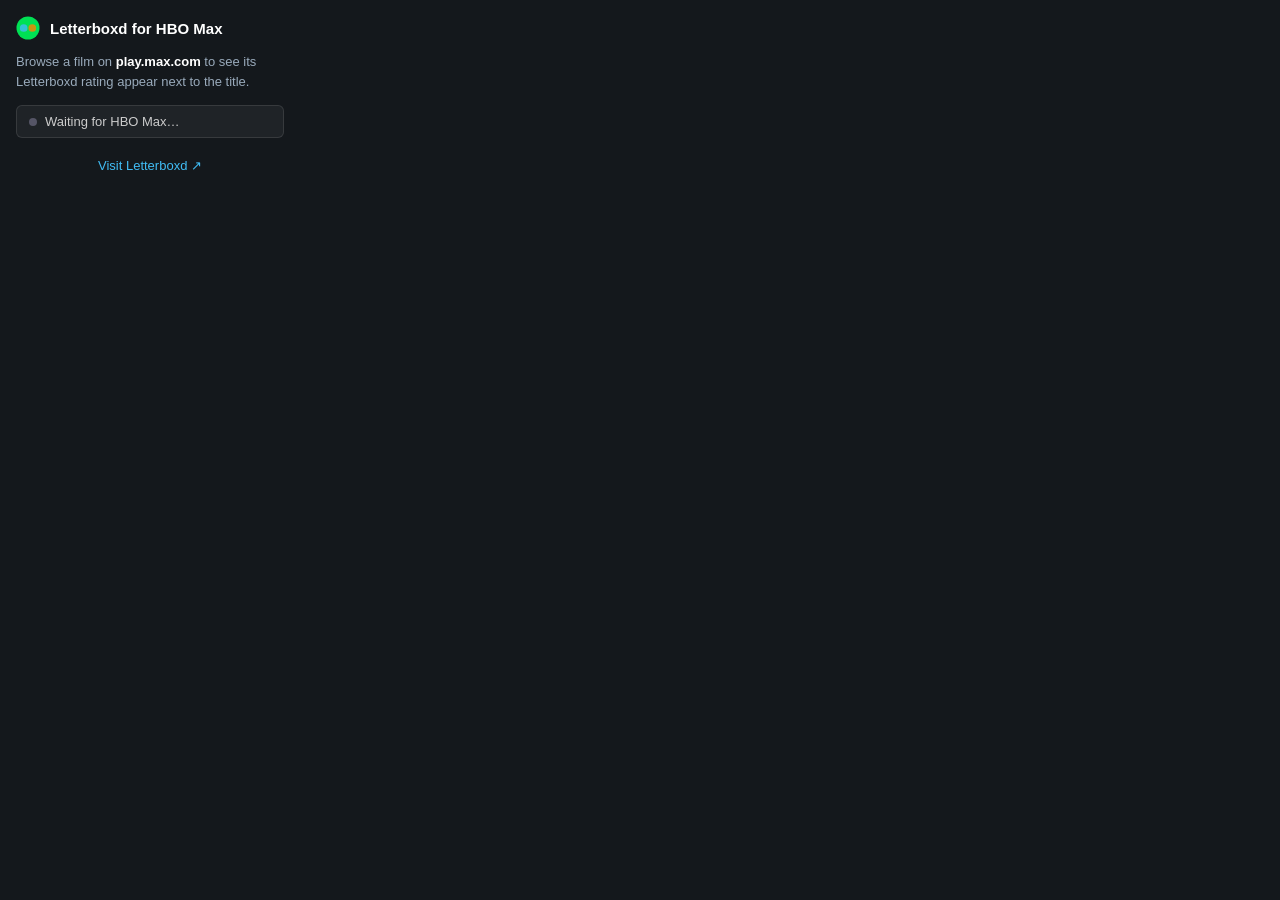
==== firefox-letterboxd-hbo/popup.html @ 1b680985 "Add firefox-letterboxd-hbo extension for showing Letterboxd scores on HBO Max Agent-Logs-Url: https:" ====
<!DOCTYPE html>
<html lang="en">
<head>
  <meta charset="UTF-8">
  <link rel="stylesheet" href="popup.css">
</head>
<body>
  <div class="popup-container">
    <div class="popup-header">
      <svg width="24" height="24" viewBox="0 0 500 500" xmlns="http://www.w3.org/2000/svg">
        <circle cx="250" cy="250" r="240" fill="#00E054"/>
        <circle cx="160" cy="250" r="80" fill="#40BCF4" opacity="0.8"/>
        <circle cx="340" cy="250" r="80" fill="#FF8000" opacity="0.8"/>
      </svg>
      <h1>Letterboxd for HBO Max</h1>
    </div>
    <p class="popup-description">
      Browse a film on <strong>play.max.com</strong> to see its Letterboxd rating
      appear next to the title.
    </p>
    <div id="status" class="popup-status">
      <span id="status-text">Waiting for HBO Max…</span>
    </div>
    <a href="https://letterboxd.com" target="_blank" rel="noopener noreferrer" class="popup-link">
      Visit Letterboxd ↗
    </a>
  </div>
  <script src="popup.js"></script>
</body>
</html>
---- firefox-letterboxd-hbo/popup.css ----
* {
  margin: 0;
  padding: 0;
  box-sizing: border-box;
}

body {
  width: 300px;
  font-family: -apple-system, BlinkMacSystemFont, "Segoe UI", Roboto, sans-serif;
  background: #14181c;
  color: #ccc;
}

.popup-container {
  padding: 16px;
}

.popup-header {
  display: flex;
  align-items: center;
  gap: 10px;
  margin-bottom: 12px;
}

.popup-header h1 {
  font-size: 15px;
  font-weight: 600;
  color: #fff;
}

.popup-description {
  font-size: 13px;
  line-height: 1.5;
  margin-bottom: 14px;
  color: #99aabb;
}

.popup-description strong {
  color: #fff;
}

.popup-status {
  display: flex;
  align-items: center;
  gap: 8px;
  padding: 8px 12px;
  border-radius: 6px;
  font-size: 13px;
  margin-bottom: 14px;
  background: rgba(255, 255, 255, 0.05);
  border: 1px solid rgba(255, 255, 255, 0.1);
}

.popup-status::before {
  content: "";
  display: inline-block;
  width: 8px;
  height: 8px;
  border-radius: 50%;
  background: #556;
}

.popup-status.active::before {
  background: #00e054;
}

.popup-status.inactive::before {
  background: #556;
}

.popup-link {
  display: block;
  text-align: center;
  font-size: 13px;
  color: #40bcf4;
  text-decoration: none;
  padding: 6px;
  border-radius: 4px;
  transition: background 0.2s ease;
}

.popup-link:hover {
  background: rgba(64, 188, 244, 0.1);
}
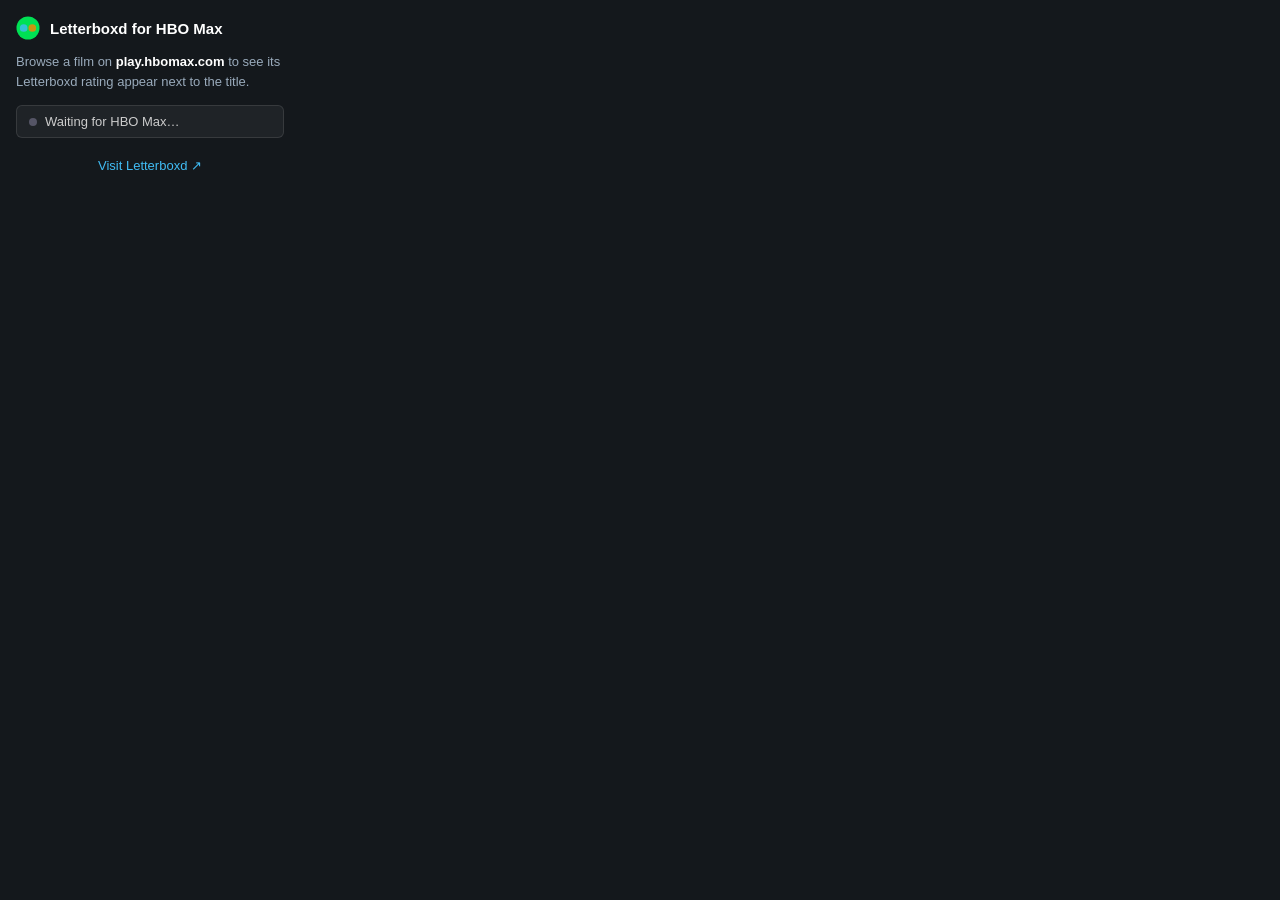
==== commit 9683d2c1: "Fix HBO Max URL: replace play.max.com with play.hbomax.com Agent-Logs-Url: https://github.com/bakku/" ====
--- a/firefox-letterboxd-hbo/popup.html
+++ b/firefox-letterboxd-hbo/popup.html
@@ -15,7 +15,7 @@
       <h1>Letterboxd for HBO Max</h1>
     </div>
     <p class="popup-description">
-      Browse a film on <strong>play.max.com</strong> to see its Letterboxd rating
+      Browse a film on <strong>play.hbomax.com</strong> to see its Letterboxd rating
       appear next to the title.
     </p>
     <div id="status" class="popup-status">
